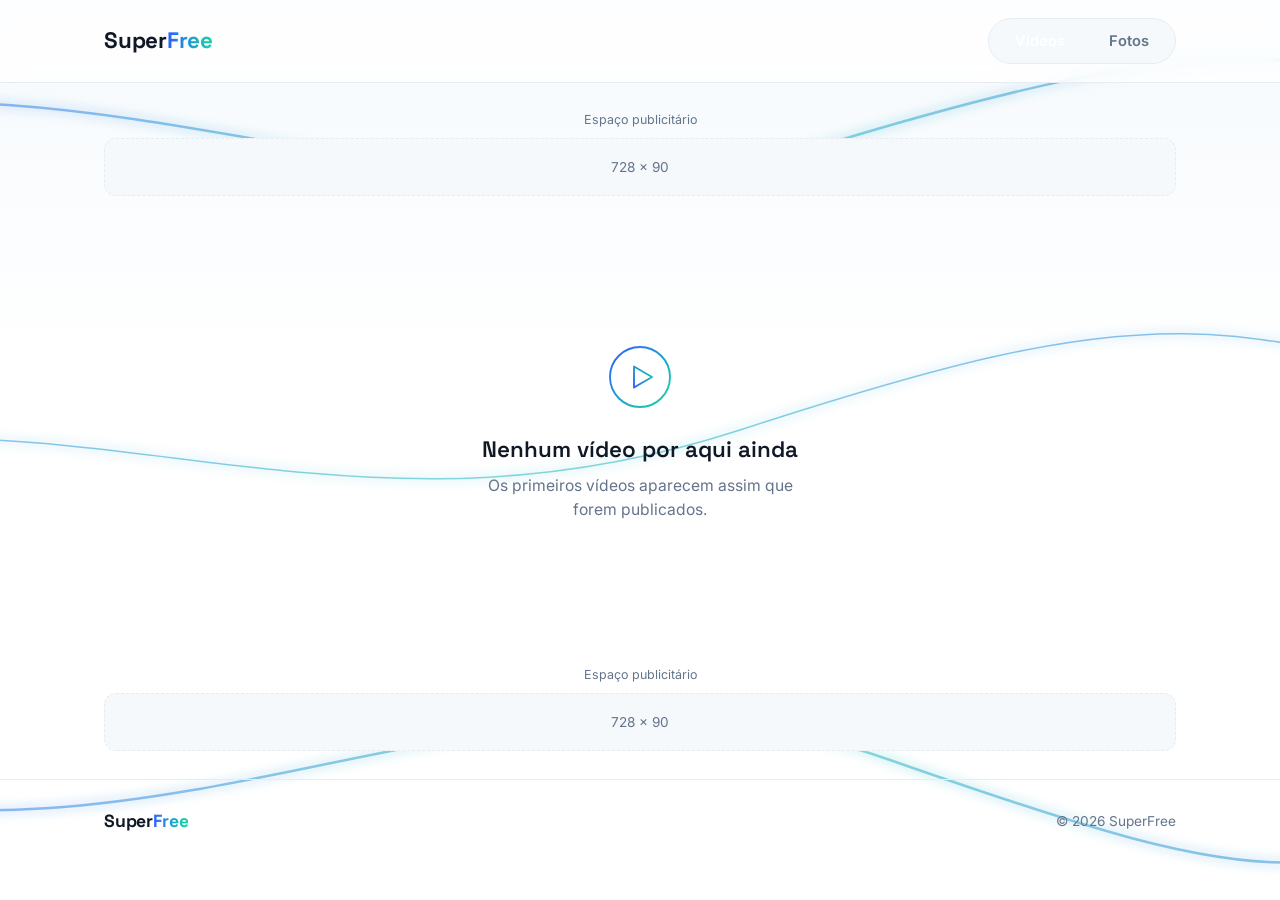
==== index.html @ 8d99f654 "Add files via upload" ====
<!DOCTYPE html>
<html lang="pt-BR">
<head>
<meta charset="UTF-8" />
<meta name="viewport" content="width=device-width, initial-scale=1.0" />
<title>SuperFree</title>
<meta name="description" content="SuperFree — vídeos e fotos em um só lugar." />

<link rel="preconnect" href="https://fonts.googleapis.com" />
<link rel="preconnect" href="https://fonts.gstatic.com" crossorigin />
<link href="https://fonts.googleapis.com/css2?family=Space+Grotesk:wght@500;600;700&family=Inter:wght@400;500;600&display=swap" rel="stylesheet" />

<link rel="stylesheet" href="style.css" />
</head>
<body>

  <!-- Linhas neon decorativas no fundo -->
  <div class="bg-decor" aria-hidden="true">
    <svg viewBox="0 0 1600 900" preserveAspectRatio="xMidYMid slice" xmlns="http://www.w3.org/2000/svg">
      <defs>
        <linearGradient id="lineBlue" x1="0%" y1="0%" x2="100%" y2="100%">
          <stop offset="0%" stop-color="#2E5EFF" />
          <stop offset="100%" stop-color="#14D8A0" />
        </linearGradient>
        <linearGradient id="lineGreen" x1="100%" y1="0%" x2="0%" y2="100%">
          <stop offset="0%" stop-color="#14D8A0" />
          <stop offset="100%" stop-color="#2E5EFF" />
        </linearGradient>
        <filter id="glow" x="-50%" y="-50%" width="200%" height="200%">
          <feGaussianBlur stdDeviation="6" result="blur" />
          <feMerge>
            <feMergeNode in="blur" />
            <feMergeNode in="SourceGraphic" />
          </feMerge>
        </filter>
      </defs>
      <path class="curve curve-a" d="M -100 120 C 300 40, 600 260, 1000 140 S 1500 40, 1750 160"
            fill="none" stroke="url(#lineBlue)" stroke-width="2.5" filter="url(#glow)" />
      <path class="curve curve-b" d="M -100 780 C 350 900, 650 620, 1050 760 S 1500 900, 1750 740"
            fill="none" stroke="url(#lineGreen)" stroke-width="2.5" filter="url(#glow)" />
      <path class="curve curve-c" d="M -100 460 C 250 380, 500 560, 900 430 S 1400 300, 1750 440"
            fill="none" stroke="url(#lineBlue)" stroke-width="1.5" filter="url(#glow)" opacity="0.6" />
    </svg>
  </div>

  <header class="site-header">
    <div class="container header-inner">
      <a href="#" class="logo" aria-label="SuperFree, página inicial">Super<span>Free</span></a>

      <div class="toggle-wrap" id="toggleWrap">
        <span class="toggle-pill" id="togglePill" aria-hidden="true"></span>
        <button type="button" class="toggle-btn active" data-target="videos" role="tab" aria-selected="true">Vídeos</button>
        <button type="button" class="toggle-btn" data-target="fotos" role="tab" aria-selected="false">Fotos</button>
      </div>
    </div>
  </header>

  <div class="container">
    <div class="ad-slot ad-top">
      <span class="ad-label">Espaço publicitário</span>
      <div class="ad-placeholder">728 × 90</div>
    </div>
  </div>

  <main class="container content-area">
    <section id="videos" class="content-panel is-active" aria-label="Vídeos">
      <div class="empty-state">
        <svg class="empty-icon" viewBox="0 0 96 96" fill="none" xmlns="http://www.w3.org/2000/svg">
          <circle cx="48" cy="48" r="40" stroke="url(#lineBlue)" stroke-width="2.5" />
          <path d="M40 34 L64 48 L40 62 Z" stroke="url(#lineGreen)" stroke-width="2.5" stroke-linejoin="round" />
        </svg>
        <h2>Nenhum vídeo por aqui ainda</h2>
        <p>Os primeiros vídeos aparecem assim que forem publicados.</p>
      </div>
    </section>

    <section id="fotos" class="content-panel" aria-label="Fotos">
      <div class="empty-state">
        <svg class="empty-icon" viewBox="0 0 96 96" fill="none" xmlns="http://www.w3.org/2000/svg">
          <rect x="14" y="24" width="68" height="52" rx="8" stroke="url(#lineBlue)" stroke-width="2.5" />
          <circle cx="34" cy="42" r="6" stroke="url(#lineGreen)" stroke-width="2.5" />
          <path d="M14 66 L36 48 L54 62 L66 50 L82 66" stroke="url(#lineGreen)" stroke-width="2.5" stroke-linecap="round" stroke-linejoin="round" />
        </svg>
        <h2>Nenhuma foto por aqui ainda</h2>
        <p>As primeiras fotos aparecem assim que forem publicadas.</p>
      </div>
    </section>
  </main>

  <div class="container">
    <div class="ad-slot ad-bottom">
      <span class="ad-label">Espaço publicitário</span>
      <div class="ad-placeholder">728 × 90</div>
    </div>
  </div>

  <footer class="site-footer">
    <div class="container">
      <span class="logo small">Super<span>Free</span></span>
      <p>&copy; 2026 SuperFree</p>
    </div>
  </footer>

  <script src="script.js"></script>
</body>
</html>
---- style.css ----
:root {
  --white: #ffffff;
  --paper: #f5f9fc;
  --ink: #101826;
  --slate: #64748b;
  --blue: #2e5eff;
  --green: #14d8a0;
  --blue-soft: #eaf0ff;
  --green-soft: #e3fbf4;
  --border: #e6ecf2;

  --font-display: "Space Grotesk", "Inter", sans-serif;
  --font-body: "Inter", sans-serif;
}

* { box-sizing: border-box; }

html { scroll-behavior: smooth; }

body {
  margin: 0;
  background: var(--white);
  color: var(--ink);
  font-family: var(--font-body);
  line-height: 1.5;
  -webkit-font-smoothing: antialiased;
  min-height: 100vh;
}

.container {
  max-width: 1120px;
  margin: 0 auto;
  padding: 0 24px;
}

a { color: inherit; text-decoration: none; }

/* ---------- Fundo com linhas neon ---------- */

.bg-decor {
  position: fixed;
  inset: 0;
  z-index: -1;
  overflow: hidden;
  background: linear-gradient(180deg, var(--paper) 0%, var(--white) 40%, var(--white) 100%);
}

.bg-decor svg {
  width: 100%;
  height: 100%;
}

.curve { opacity: 0.55; }

@media (prefers-reduced-motion: no-preference) {
  .curve-a, .curve-b, .curve-c {
    animation: drift 22s ease-in-out infinite alternate;
  }
  .curve-b { animation-duration: 26s; }
  .curve-c { animation-duration: 30s; }
}

@keyframes drift {
  from { transform: translateY(0); }
  to { transform: translateY(14px); }
}

/* ---------- Header ---------- */

.site-header {
  position: sticky;
  top: 0;
  z-index: 10;
  background: rgba(255, 255, 255, 0.82);
  backdrop-filter: blur(10px);
  border-bottom: 1px solid var(--border);
}

.header-inner {
  display: flex;
  align-items: center;
  justify-content: space-between;
  padding-top: 18px;
  padding-bottom: 18px;
  gap: 24px;
  flex-wrap: wrap;
}

.logo {
  font-family: var(--font-display);
  font-weight: 700;
  font-size: 1.4rem;
  letter-spacing: -0.01em;
  color: var(--ink);
  white-space: nowrap;
}

.logo span {
  background: linear-gradient(90deg, var(--blue), var(--green));
  -webkit-background-clip: text;
  background-clip: text;
  color: transparent;
}

.logo.small { font-size: 1.1rem; }

/* ---------- Toggle Vídeos / Fotos ---------- */

.toggle-wrap {
  position: relative;
  display: inline-flex;
  padding: 4px;
  background: var(--paper);
  border: 1px solid var(--border);
  border-radius: 999px;
}

.toggle-pill {
  position: absolute;
  top: 4px;
  left: 4px;
  height: calc(100% - 8px);
  border-radius: 999px;
  background: linear-gradient(90deg, var(--blue), var(--green));
  transition: transform 0.35s cubic-bezier(0.65, 0, 0.35, 1), width 0.35s cubic-bezier(0.65, 0, 0.35, 1);
}

@media (prefers-reduced-motion: reduce) {
  .toggle-pill { transition: none; }
}

.toggle-btn {
  position: relative;
  z-index: 1;
  border: none;
  background: transparent;
  font-family: var(--font-body);
  font-weight: 600;
  font-size: 0.92rem;
  color: var(--slate);
  padding: 9px 22px;
  border-radius: 999px;
  cursor: pointer;
  transition: color 0.25s ease;
}

.toggle-btn.active { color: var(--white); }

.toggle-btn:focus-visible {
  outline: 2px solid var(--blue);
  outline-offset: 2px;
}

/* ---------- Espaços publicitários ---------- */

.ad-slot {
  margin: 28px 0;
  text-align: center;
}

.ad-label {
  display: block;
  font-size: 0.78rem;
  color: var(--slate);
  margin-bottom: 8px;
}

.ad-placeholder {
  border: 1px dashed var(--border);
  border-radius: 12px;
  background: var(--paper);
  color: var(--slate);
  font-size: 0.85rem;
  padding: 18px;
}

/* ---------- Conteúdo ---------- */

.content-area {
  display: grid;
  min-height: 46vh;
}

.content-panel {
  grid-area: 1 / 1;
  opacity: 0;
  pointer-events: none;
  transition: opacity 0.3s ease;
}

.content-panel.is-active {
  opacity: 1;
  pointer-events: auto;
}

@media (prefers-reduced-motion: reduce) {
  .content-panel { transition: none; }
}

.empty-state {
  height: 100%;
  min-height: 46vh;
  display: flex;
  flex-direction: column;
  align-items: center;
  justify-content: center;
  text-align: center;
  padding: 48px 16px;
}

.empty-icon {
  width: 72px;
  height: 72px;
  margin-bottom: 20px;
}

.empty-state h2 {
  font-family: var(--font-display);
  font-weight: 600;
  font-size: 1.4rem;
  margin: 0 0 8px;
}

.empty-state p {
  color: var(--slate);
  font-size: 0.98rem;
  max-width: 34ch;
  margin: 0;
}

/* ---------- Footer ---------- */

.site-footer {
  border-top: 1px solid var(--border);
  padding: 28px 0 40px;
  margin-top: 24px;
}

.site-footer .container {
  display: flex;
  align-items: center;
  justify-content: space-between;
  flex-wrap: wrap;
  gap: 8px;
}

.site-footer p {
  color: var(--slate);
  font-size: 0.85rem;
  margin: 0;
}

@media (max-width: 560px) {
  .header-inner { justify-content: center; text-align: center; }
  .site-footer .container { justify-content: center; text-align: center; }
}
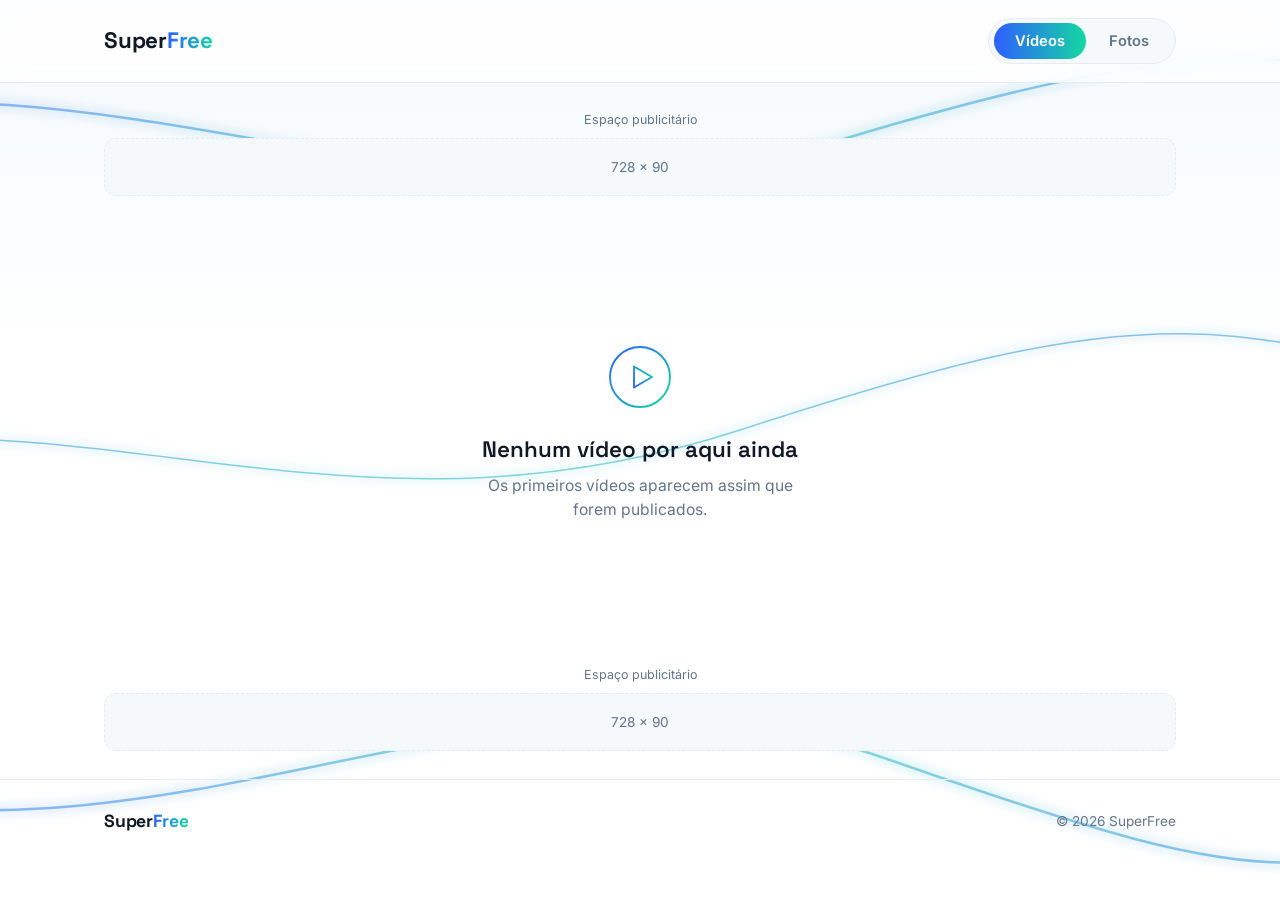
==== commit 22c2d2c6: "Add files via upload" ====
--- a/index.html
+++ b/index.html
@@ -64,28 +64,44 @@
 
   <main class="container content-area">
     <section id="videos" class="content-panel is-active" aria-label="Vídeos">
-      <div class="empty-state">
-        <svg class="empty-icon" viewBox="0 0 96 96" fill="none" xmlns="http://www.w3.org/2000/svg">
-          <circle cx="48" cy="48" r="40" stroke="url(#lineBlue)" stroke-width="2.5" />
-          <path d="M40 34 L64 48 L40 62 Z" stroke="url(#lineGreen)" stroke-width="2.5" stroke-linejoin="round" />
-        </svg>
-        <h2>Nenhum vídeo por aqui ainda</h2>
-        <p>Os primeiros vídeos aparecem assim que forem publicados.</p>
-      </div>
+      <div class="panel-target" data-type="video"></div>
     </section>
 
     <section id="fotos" class="content-panel" aria-label="Fotos">
-      <div class="empty-state">
-        <svg class="empty-icon" viewBox="0 0 96 96" fill="none" xmlns="http://www.w3.org/2000/svg">
-          <rect x="14" y="24" width="68" height="52" rx="8" stroke="url(#lineBlue)" stroke-width="2.5" />
-          <circle cx="34" cy="42" r="6" stroke="url(#lineGreen)" stroke-width="2.5" />
-          <path d="M14 66 L36 48 L54 62 L66 50 L82 66" stroke="url(#lineGreen)" stroke-width="2.5" stroke-linecap="round" stroke-linejoin="round" />
-        </svg>
-        <h2>Nenhuma foto por aqui ainda</h2>
-        <p>As primeiras fotos aparecem assim que forem publicadas.</p>
-      </div>
+      <div class="panel-target" data-type="foto"></div>
     </section>
   </main>
+
+  <!-- Modelos usados pelo script.js quando ainda não há conteúdo publicado -->
+  <template id="empty-videos">
+    <div class="empty-state">
+      <svg class="empty-icon" viewBox="0 0 96 96" fill="none" xmlns="http://www.w3.org/2000/svg">
+        <circle cx="48" cy="48" r="40" stroke="url(#lineBlue)" stroke-width="2.5" />
+        <path d="M40 34 L64 48 L40 62 Z" stroke="url(#lineGreen)" stroke-width="2.5" stroke-linejoin="round" />
+      </svg>
+      <h2>Nenhum vídeo por aqui ainda</h2>
+      <p>Os primeiros vídeos aparecem assim que forem publicados.</p>
+    </div>
+  </template>
+
+  <template id="empty-fotos">
+    <div class="empty-state">
+      <svg class="empty-icon" viewBox="0 0 96 96" fill="none" xmlns="http://www.w3.org/2000/svg">
+        <rect x="14" y="24" width="68" height="52" rx="8" stroke="url(#lineBlue)" stroke-width="2.5" />
+        <circle cx="34" cy="42" r="6" stroke="url(#lineGreen)" stroke-width="2.5" />
+        <path d="M14 66 L36 48 L54 62 L66 50 L82 66" stroke="url(#lineGreen)" stroke-width="2.5" stroke-linecap="round" stroke-linejoin="round" />
+      </svg>
+      <h2>Nenhuma foto por aqui ainda</h2>
+      <p>As primeiras fotos aparecem assim que forem publicadas.</p>
+    </div>
+  </template>
+
+  <template id="video-card">
+    <article class="media-card">
+      <div class="media-thumb"></div>
+      <p class="media-title"></p>
+    </article>
+  </template>
 
   <div class="container">
     <div class="ad-slot ad-bottom">
@@ -101,6 +117,7 @@
     </div>
   </footer>
 
+  <script src="conteudo.js"></script>
   <script src="script.js"></script>
 </body>
 </html>
--- a/style.css
+++ b/style.css
@@ -228,6 +228,52 @@
   margin: 0;
 }
 
+/* ---------- Grade de mídia (vídeos/fotos publicados) ---------- */
+
+.media-grid {
+  display: grid;
+  grid-template-columns: repeat(auto-fill, minmax(240px, 1fr));
+  gap: 20px;
+  padding: 8px 0 40px;
+}
+
+.media-card {
+  display: flex;
+  flex-direction: column;
+  gap: 10px;
+}
+
+.media-thumb {
+  position: relative;
+  aspect-ratio: 16 / 10;
+  border-radius: 14px;
+  overflow: hidden;
+  background: var(--paper);
+  border: 1px solid var(--border);
+}
+
+.media-thumb img,
+.media-thumb video {
+  width: 100%;
+  height: 100%;
+  object-fit: cover;
+  display: block;
+}
+
+.media-thumb.is-embed iframe {
+  width: 100%;
+  height: 100%;
+  border: 0;
+  display: block;
+}
+
+.media-title {
+  margin: 0;
+  font-size: 0.92rem;
+  font-weight: 500;
+  color: var(--ink);
+}
+
 /* ---------- Footer ---------- */
 
 .site-footer {
